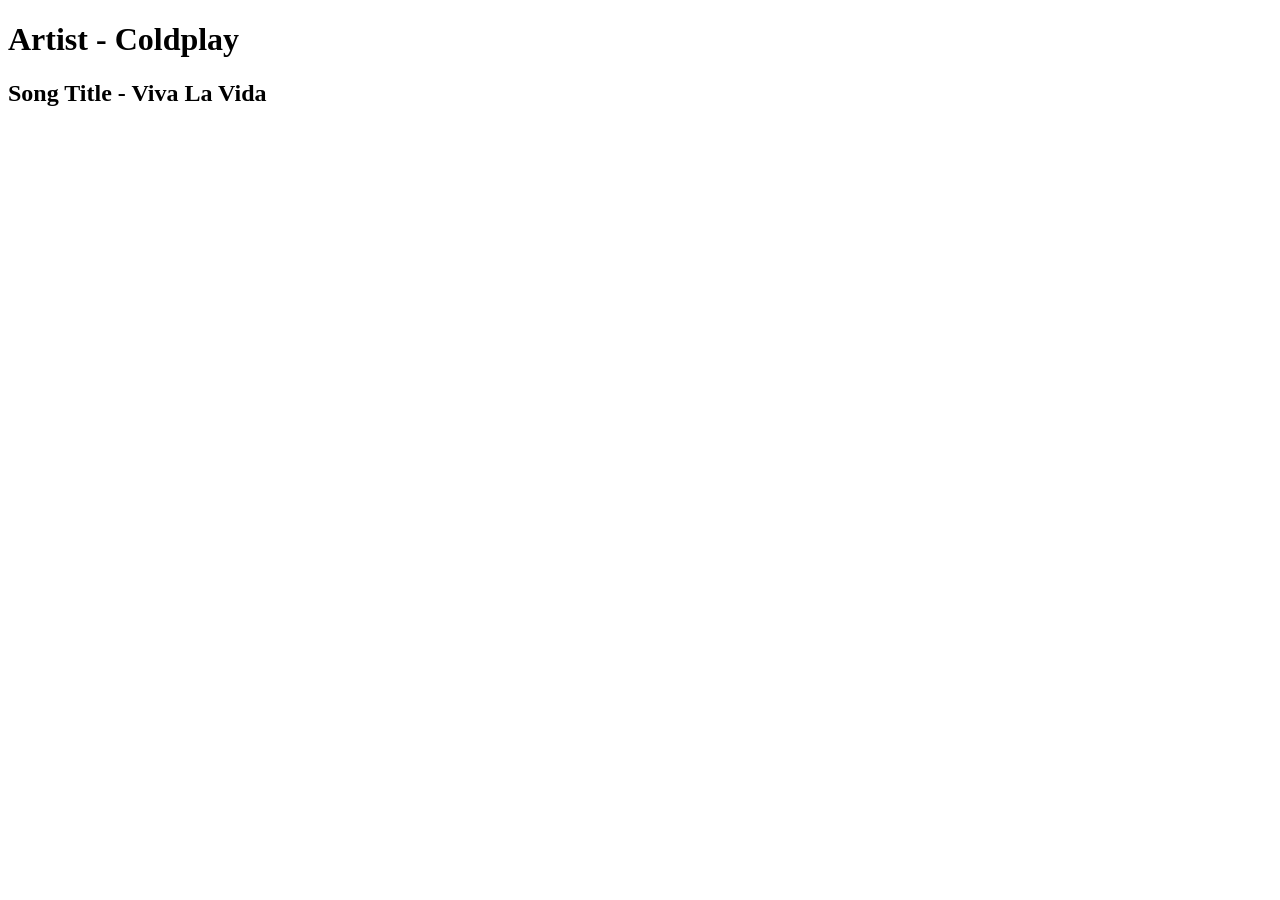
==== Assignment One/index.html @ 2bd436df "Added Body , Header, Main, and Section." ====
<!DOCTYPE html>
<html lang="en">
    <!--meta data on title and description-->
    <head>
        <meta charset="utf-8">
        <meta name="viewport" content="width=device-width", intial-scale="1">
        <title>Assignment One</title>
        <meta name="description" content="This html is for the Assignment One - Song Lyrics">
        <meta name="robots" content="nofollow, noindex">
    </head>
    <body>
      <header>
        <h1>Artist - Coldplay</h1>
      </header>
    <main>
      <section>
        <h2>Song Title - Viva La Vida</h2>
      </section>
    </main>
    </body>
</html>
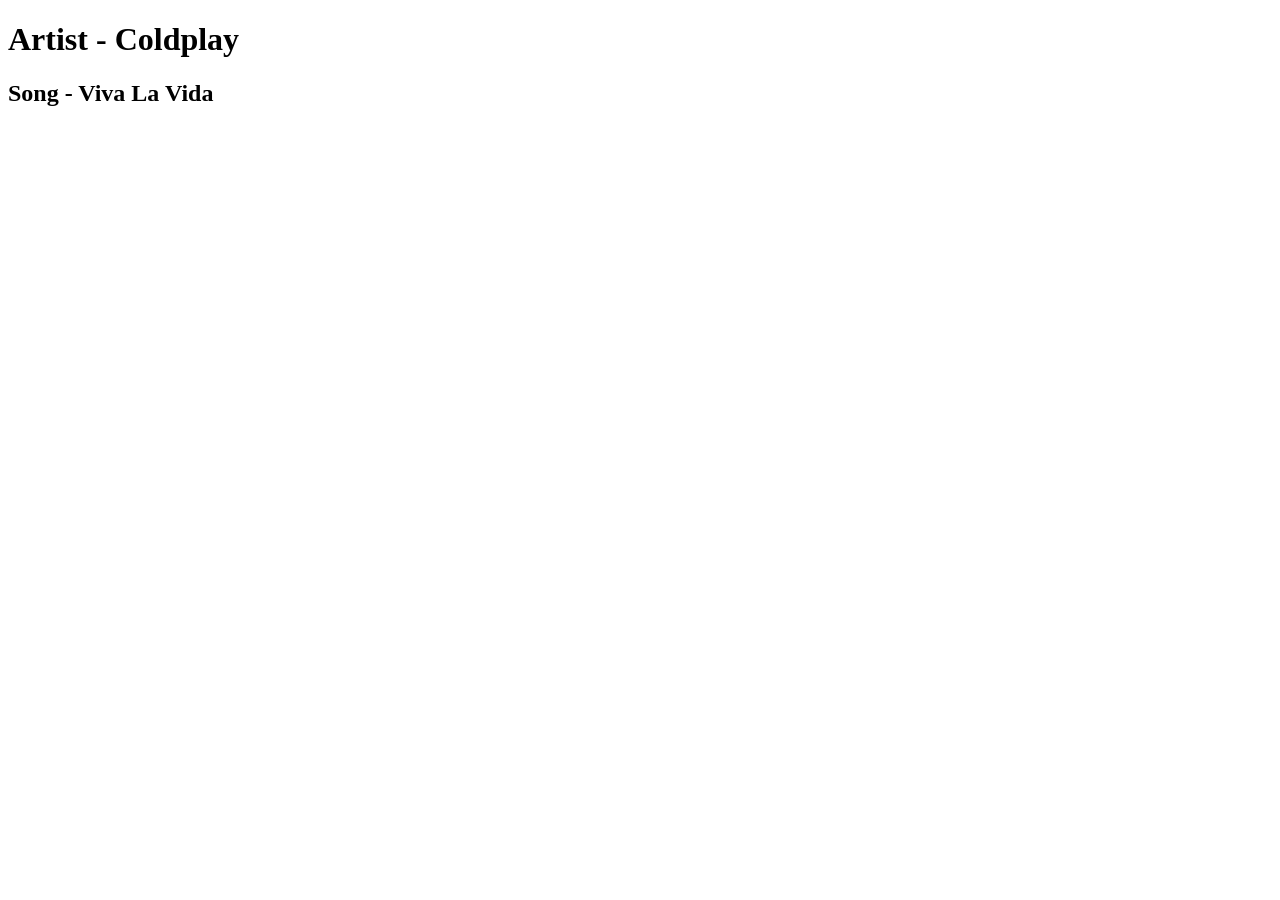
==== commit d2dbb746: "Renamed song title to song." ====
--- a/Assignment One/index.html
+++ b/Assignment One/index.html
@@ -14,7 +14,7 @@
       </header>
     <main>
       <section>
-        <h2>Song Title - Viva La Vida</h2>
+        <h2>Song - Viva La Vida</h2>
       </section>
     </main>
     </body>
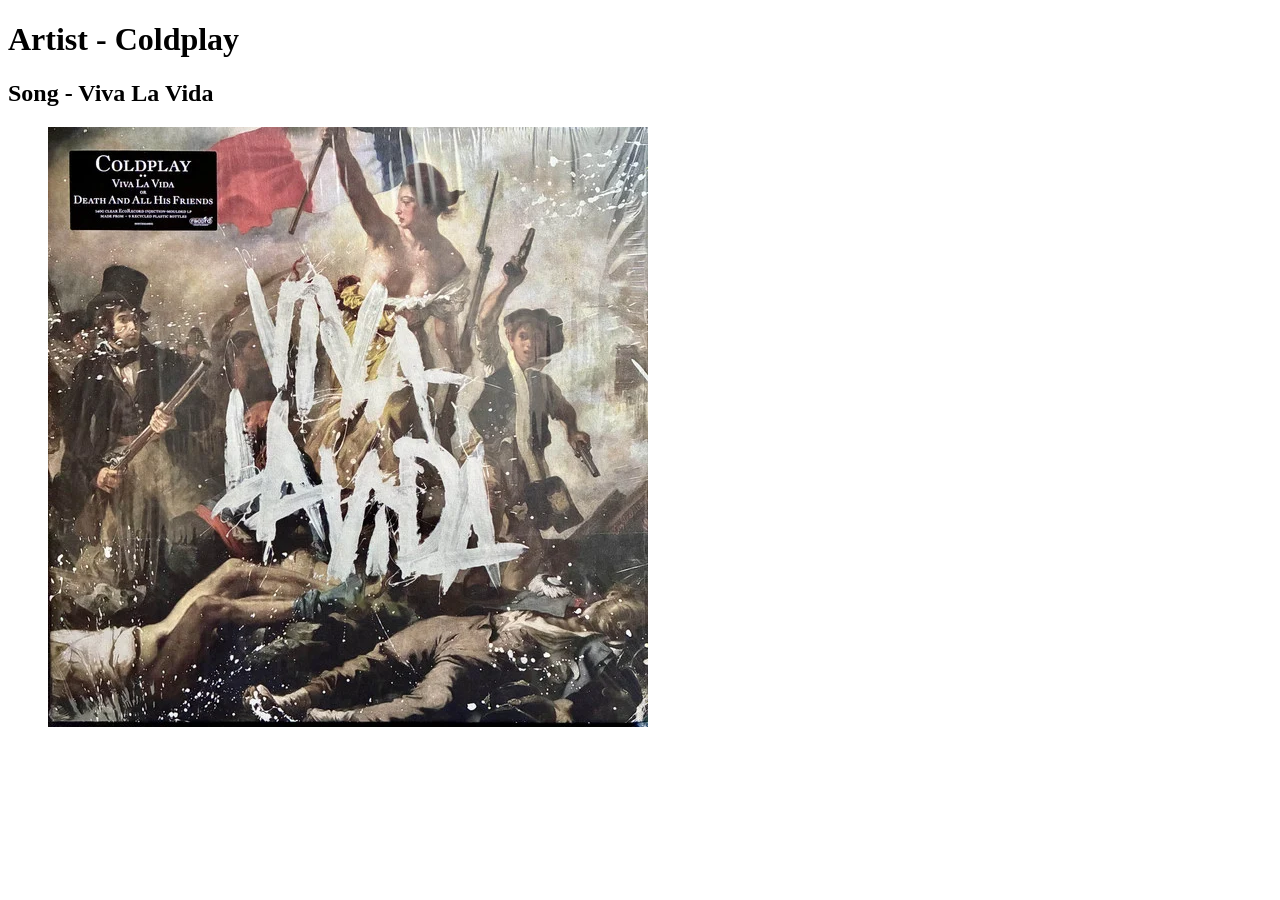
==== commit 7cc3438e: "Added Image." ====
--- a/Assignment One/index.html
+++ b/Assignment One/index.html
@@ -16,6 +16,13 @@
       <section>
         <h2>Song - Viva La Vida</h2>
       </section>
+      <section>
+        <div>
+          <figure>
+            <img src="./img/Coldplay_Viva_La_Vida_Or_Death_And_All_His_Friends_1-3236490268.webp" alt="Viva La Vida Cover">
+          </figure>
+        </div>
+      </section>
     </main>
     </body>
 </html>
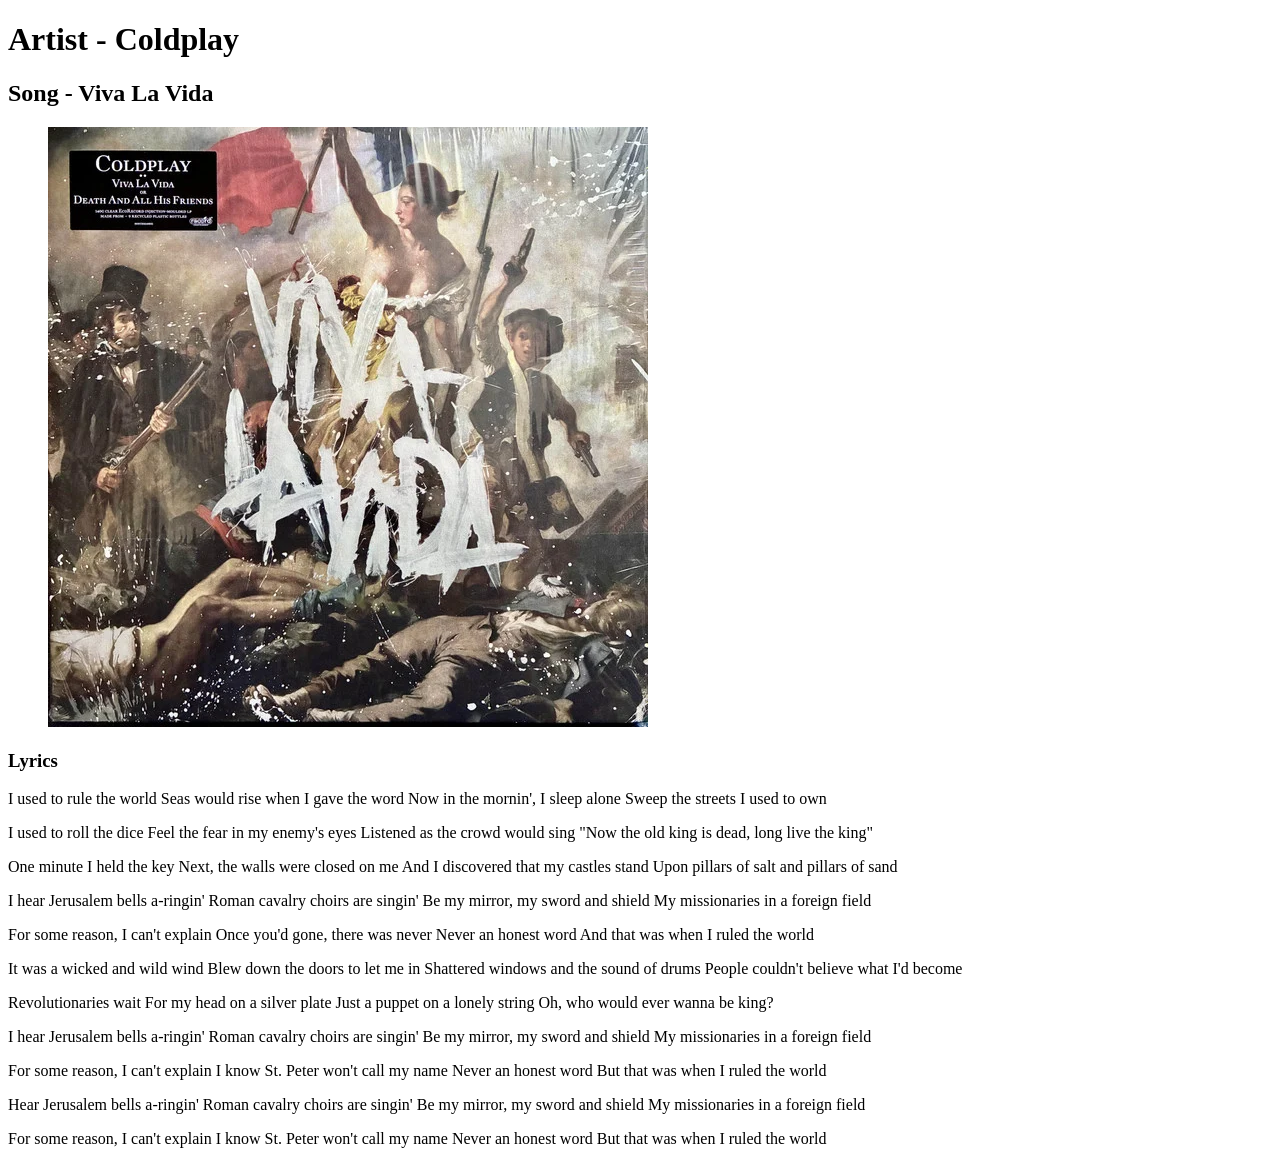
==== commit a14d4f47: "Addded Lyrics." ====
--- a/Assignment One/index.html
+++ b/Assignment One/index.html
@@ -23,6 +23,59 @@
           </figure>
         </div>
       </section>
+      <section>
+        <h3>Lyrics</h3>
+        <p>I used to rule the world
+Seas would rise when I gave the word
+Now in the mornin', I sleep alone
+Sweep the streets I used to own</p>
+        <p>I used to roll the dice
+Feel the fear in my enemy's eyes
+Listened as the crowd would sing
+"Now the old king is dead, long live the king"
+</p>
+        <p>One minute I held the key
+Next, the walls were closed on me
+And I discovered that my castles stand
+Upon pillars of salt and pillars of sand</p>
+        <p>I hear Jerusalem bells a-ringin'
+Roman cavalry choirs are singin'
+Be my mirror, my sword and shield
+My missionaries in a foreign field</p>
+        <p>For some reason, I can't explain
+Once you'd gone, there was never
+Never an honest word
+And that was when I ruled the world</p>
+        <p>It was a wicked and wild wind
+Blew down the doors to let me in
+Shattered windows and the sound of drums
+People couldn't believe what I'd become
+</p>
+        <p>Revolutionaries wait
+For my head on a silver plate
+Just a puppet on a lonely string
+Oh, who would ever wanna be king?
+</p>
+        <p>I hear Jerusalem bells a-ringin'
+Roman cavalry choirs are singin'
+Be my mirror, my sword and shield
+My missionaries in a foreign field</p>
+        <p>For some reason, I can't explain
+I know St. Peter won't call my name
+Never an honest word
+But that was when I ruled the world</p>
+        <p>Hear Jerusalem bells a-ringin'
+Roman cavalry choirs are singin'
+Be my mirror, my sword and shield
+My missionaries in a foreign field</p>
+        <p>For some reason, I can't explain
+I know St. Peter won't call my name
+Never an honest word
+But that was when I ruled the world</p>
+      </section>
+      <section>
+        <h4></h4>
+      </section>
     </main>
     </body>
 </html>
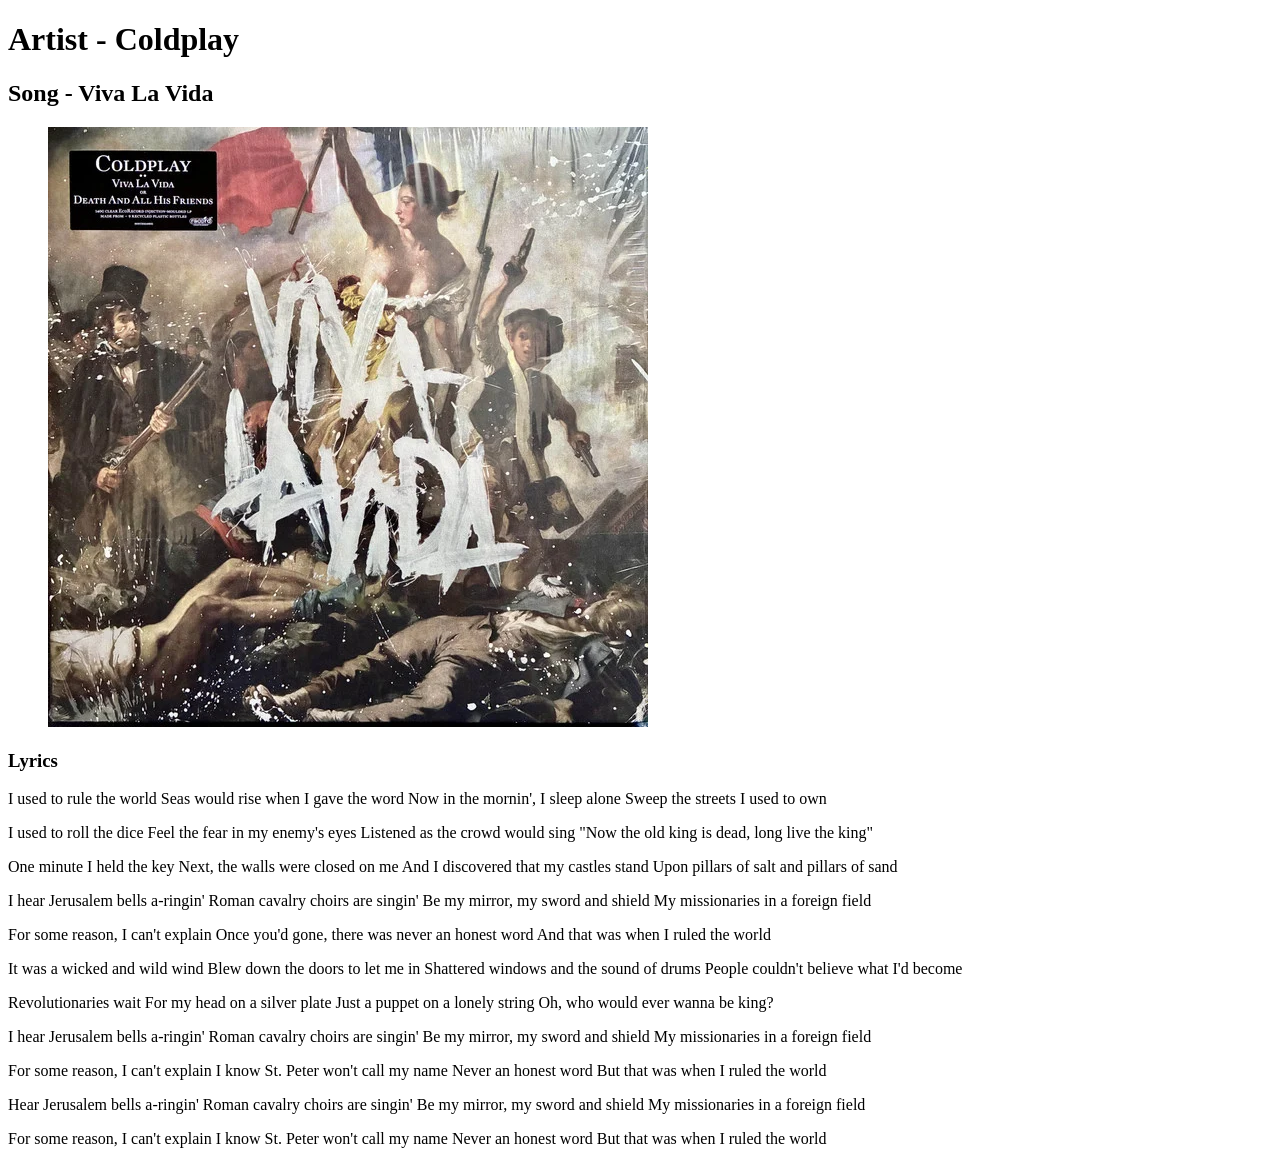
==== commit cdc491f6: "Fixed lyrics format." ====
--- a/Assignment One/index.html
+++ b/Assignment One/index.html
@@ -25,53 +25,17 @@
       </section>
       <section>
         <h3>Lyrics</h3>
-        <p>I used to rule the world
-Seas would rise when I gave the word
-Now in the mornin', I sleep alone
-Sweep the streets I used to own</p>
-        <p>I used to roll the dice
-Feel the fear in my enemy's eyes
-Listened as the crowd would sing
-"Now the old king is dead, long live the king"
-</p>
-        <p>One minute I held the key
-Next, the walls were closed on me
-And I discovered that my castles stand
-Upon pillars of salt and pillars of sand</p>
-        <p>I hear Jerusalem bells a-ringin'
-Roman cavalry choirs are singin'
-Be my mirror, my sword and shield
-My missionaries in a foreign field</p>
-        <p>For some reason, I can't explain
-Once you'd gone, there was never
-Never an honest word
-And that was when I ruled the world</p>
-        <p>It was a wicked and wild wind
-Blew down the doors to let me in
-Shattered windows and the sound of drums
-People couldn't believe what I'd become
-</p>
-        <p>Revolutionaries wait
-For my head on a silver plate
-Just a puppet on a lonely string
-Oh, who would ever wanna be king?
-</p>
-        <p>I hear Jerusalem bells a-ringin'
-Roman cavalry choirs are singin'
-Be my mirror, my sword and shield
-My missionaries in a foreign field</p>
-        <p>For some reason, I can't explain
-I know St. Peter won't call my name
-Never an honest word
-But that was when I ruled the world</p>
-        <p>Hear Jerusalem bells a-ringin'
-Roman cavalry choirs are singin'
-Be my mirror, my sword and shield
-My missionaries in a foreign field</p>
-        <p>For some reason, I can't explain
-I know St. Peter won't call my name
-Never an honest word
-But that was when I ruled the world</p>
+        <p>I used to rule the world Seas would rise when I gave the word Now in the mornin', I sleep alone Sweep the streets I used to own</p>
+        <p>I used to roll the dice Feel the fear in my enemy's eyes Listened as the crowd would sing "Now the old king is dead, long live the king"</p>
+        <p>One minute I held the key Next, the walls were closed on me And I discovered that my castles stand Upon pillars of salt and pillars of sand</p>
+        <p>I hear Jerusalem bells a-ringin' Roman cavalry choirs are singin' Be my mirror, my sword and shield My missionaries in a foreign field</p>
+        <p>For some reason, I can't explain Once you'd gone, there was never an honest word And that was when I ruled the world</p>
+        <p>It was a wicked and wild wind Blew down the doors to let me in Shattered windows and the sound of drums People couldn't believe what I'd become</p>
+        <p>Revolutionaries wait For my head on a silver plate Just a puppet on a lonely string Oh, who would ever wanna be king?</p>
+        <p>I hear Jerusalem bells a-ringin' Roman cavalry choirs are singin' Be my mirror, my sword and shield My missionaries in a foreign field</p>
+        <p>For some reason, I can't explain I know St. Peter won't call my name Never an honest word But that was when I ruled the world</p>
+        <p>Hear Jerusalem bells a-ringin' Roman cavalry choirs are singin' Be my mirror, my sword and shield My missionaries in a foreign field</p>
+        <p>For some reason, I can't explain I know St. Peter won't call my name Never an honest word But that was when I ruled the world</p>
       </section>
       <section>
         <h4></h4>
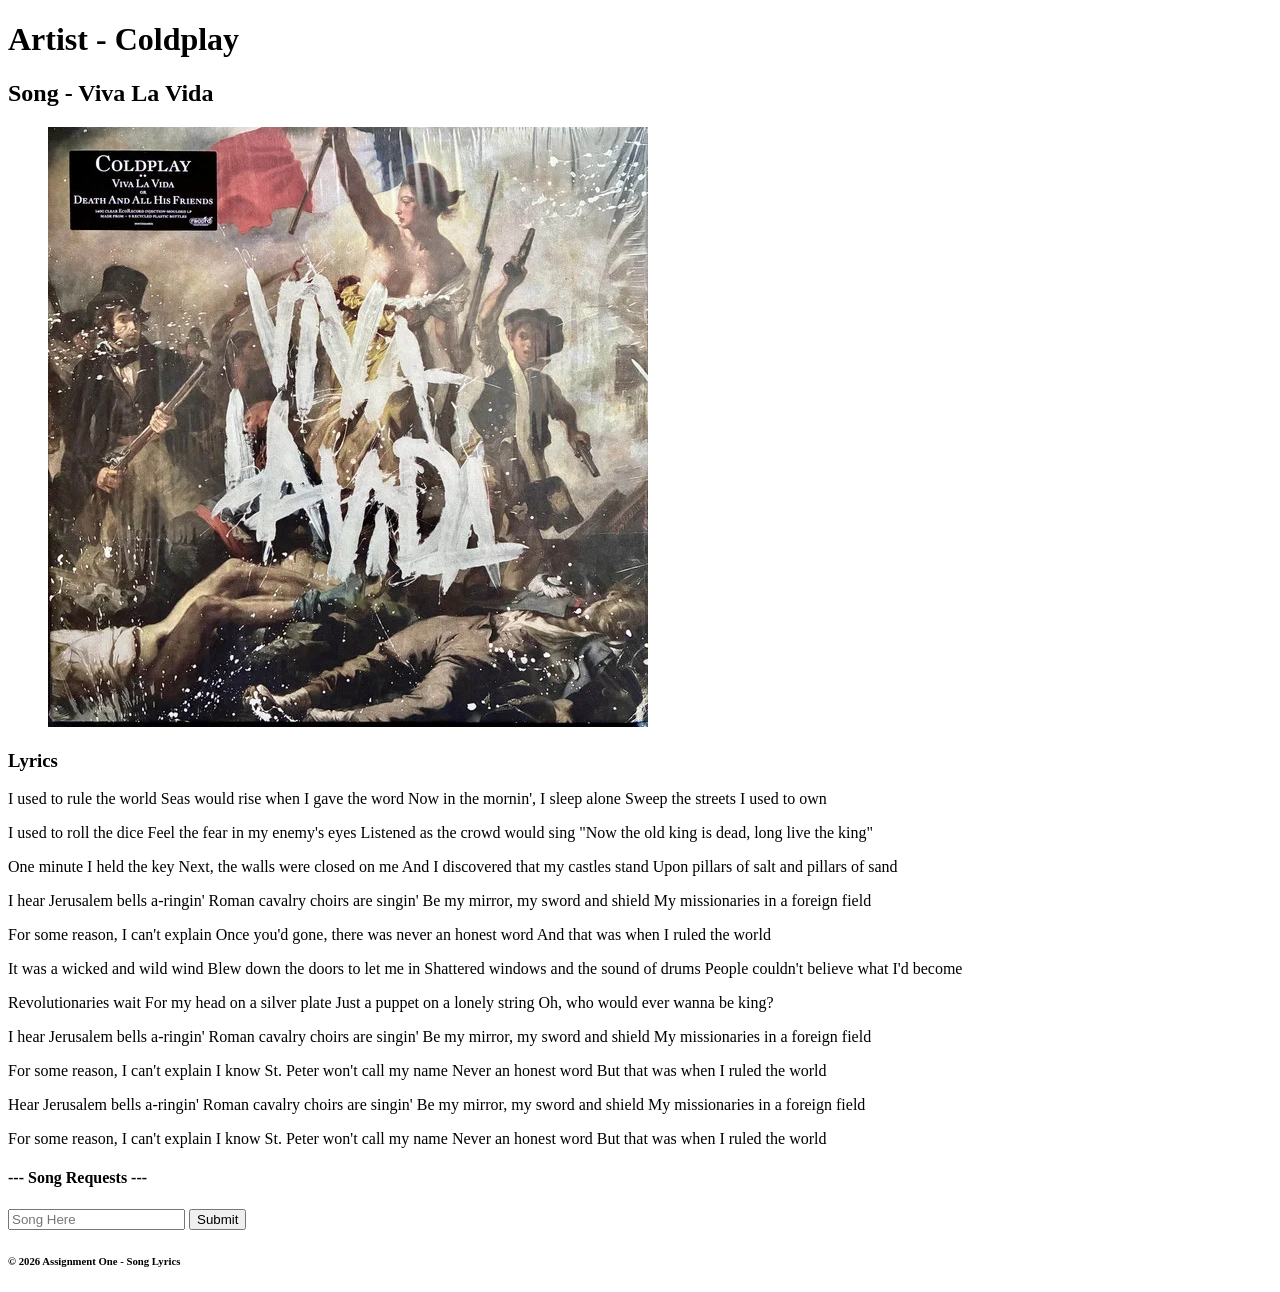
==== commit 583c471b: "Added song request form and copy right." ====
--- a/Assignment One/index.html
+++ b/Assignment One/index.html
@@ -38,8 +38,15 @@
         <p>For some reason, I can't explain I know St. Peter won't call my name Never an honest word But that was when I ruled the world</p>
       </section>
       <section>
-        <h4></h4>
+        <h4>--- Song Requests ---</h4>
+        <form action="somefile.php" method="post">
+          <input type="text" placeholder="Song Here" required>
+          <button type="submit">Submit</button>
+        </form>
       </section>
     </main>
+    <footer>
+      <h6>&copy; 2026 Assignment One - Song Lyrics</h6>
+    </footer>
     </body>
 </html>
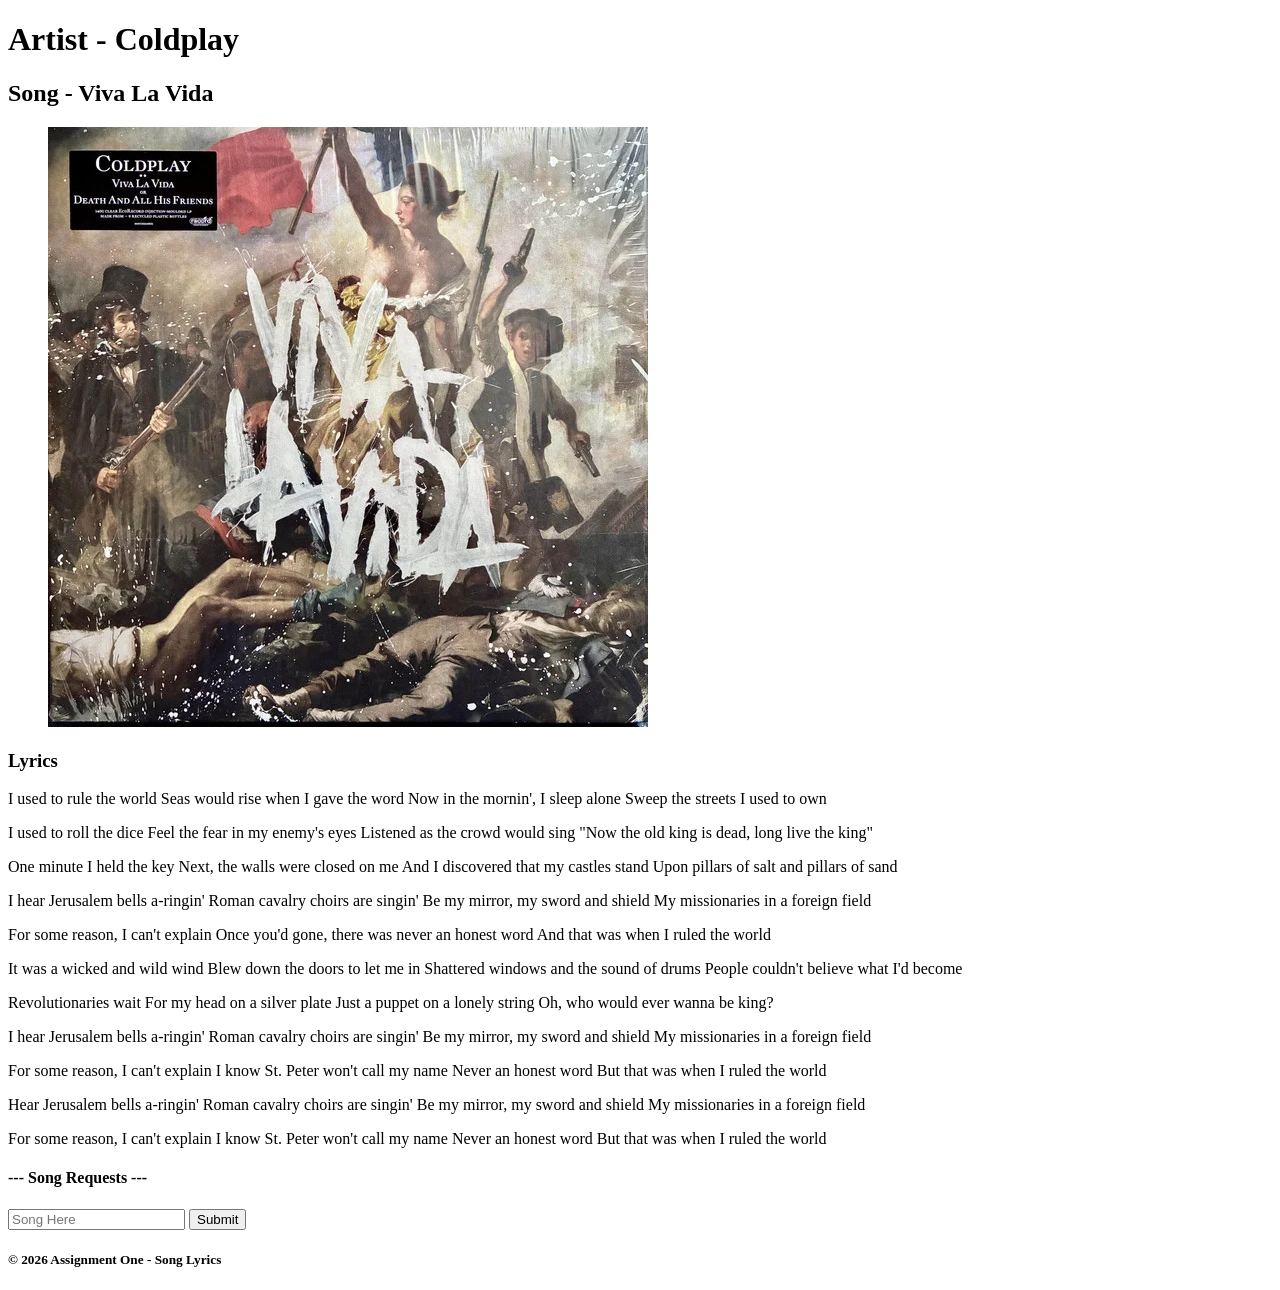
==== commit 92fcc2e7: "Errors fixed with HTML Validation." ====
--- a/Assignment One/index.html
+++ b/Assignment One/index.html
@@ -1,21 +1,26 @@
 <!DOCTYPE html>
 <html lang="en">
-    <!--meta data on title and description-->
+    <!--Meta data on title and description.-->
     <head>
         <meta charset="utf-8">
-        <meta name="viewport" content="width=device-width", intial-scale="1">
+        <meta name="viewport" content="width=device-width">
         <title>Assignment One</title>
         <meta name="description" content="This html is for the Assignment One - Song Lyrics">
         <meta name="robots" content="nofollow, noindex">
     </head>
     <body>
+    <!--Holds artist name.-->
       <header>
         <h1>Artist - Coldplay</h1>
       </header>
     <main>
+    <!--Holds song name.-->
       <section>
-        <h2>Song - Viva La Vida</h2>
+        <div>
+          <h2>Song - Viva La Vida</h2>
+        </div>
       </section>
+    <!--Holds the cover image.-->
       <section>
         <div>
           <figure>
@@ -23,30 +28,37 @@
           </figure>
         </div>
       </section>
+    <!--holds the lyrics.-->
       <section>
-        <h3>Lyrics</h3>
-        <p>I used to rule the world Seas would rise when I gave the word Now in the mornin', I sleep alone Sweep the streets I used to own</p>
-        <p>I used to roll the dice Feel the fear in my enemy's eyes Listened as the crowd would sing "Now the old king is dead, long live the king"</p>
-        <p>One minute I held the key Next, the walls were closed on me And I discovered that my castles stand Upon pillars of salt and pillars of sand</p>
-        <p>I hear Jerusalem bells a-ringin' Roman cavalry choirs are singin' Be my mirror, my sword and shield My missionaries in a foreign field</p>
-        <p>For some reason, I can't explain Once you'd gone, there was never an honest word And that was when I ruled the world</p>
-        <p>It was a wicked and wild wind Blew down the doors to let me in Shattered windows and the sound of drums People couldn't believe what I'd become</p>
-        <p>Revolutionaries wait For my head on a silver plate Just a puppet on a lonely string Oh, who would ever wanna be king?</p>
-        <p>I hear Jerusalem bells a-ringin' Roman cavalry choirs are singin' Be my mirror, my sword and shield My missionaries in a foreign field</p>
-        <p>For some reason, I can't explain I know St. Peter won't call my name Never an honest word But that was when I ruled the world</p>
-        <p>Hear Jerusalem bells a-ringin' Roman cavalry choirs are singin' Be my mirror, my sword and shield My missionaries in a foreign field</p>
-        <p>For some reason, I can't explain I know St. Peter won't call my name Never an honest word But that was when I ruled the world</p>
+        <div>
+          <h3>Lyrics</h3>
+          <p>I used to rule the world Seas would rise when I gave the word Now in the mornin', I sleep alone Sweep the streets I used to own</p>
+          <p>I used to roll the dice Feel the fear in my enemy's eyes Listened as the crowd would sing "Now the old king is dead, long live the king"</p>
+          <p>One minute I held the key Next, the walls were closed on me And I discovered that my castles stand Upon pillars of salt and pillars of sand</p>
+          <p>I hear Jerusalem bells a-ringin' Roman cavalry choirs are singin' Be my mirror, my sword and shield My missionaries in a foreign field</p>
+          <p>For some reason, I can't explain Once you'd gone, there was never an honest word And that was when I ruled the world</p>
+          <p>It was a wicked and wild wind Blew down the doors to let me in Shattered windows and the sound of drums People couldn't believe what I'd become</p>
+          <p>Revolutionaries wait For my head on a silver plate Just a puppet on a lonely string Oh, who would ever wanna be king?</p>
+          <p>I hear Jerusalem bells a-ringin' Roman cavalry choirs are singin' Be my mirror, my sword and shield My missionaries in a foreign field</p>
+          <p>For some reason, I can't explain I know St. Peter won't call my name Never an honest word But that was when I ruled the world</p>
+          <p>Hear Jerusalem bells a-ringin' Roman cavalry choirs are singin' Be my mirror, my sword and shield My missionaries in a foreign field</p>
+          <p>For some reason, I can't explain I know St. Peter won't call my name Never an honest word But that was when I ruled the world</p>
+        </div>
       </section>
+    <!--Holds the song request form.-->
       <section>
-        <h4>--- Song Requests ---</h4>
-        <form action="somefile.php" method="post">
-          <input type="text" placeholder="Song Here" required>
-          <button type="submit">Submit</button>
-        </form>
+        <div>
+          <h4>--- Song Requests ---</h4>
+          <form action="somefile.php" method="post">
+            <input type="text" placeholder="Song Here" required>
+            <button type="submit">Submit</button>
+          </form>
+        </div>
       </section>
     </main>
+    <!--Holds the copyright.-->
     <footer>
-      <h6>&copy; 2026 Assignment One - Song Lyrics</h6>
+      <h5>&copy; 2026 Assignment One - Song Lyrics</h5>
     </footer>
     </body>
 </html>
